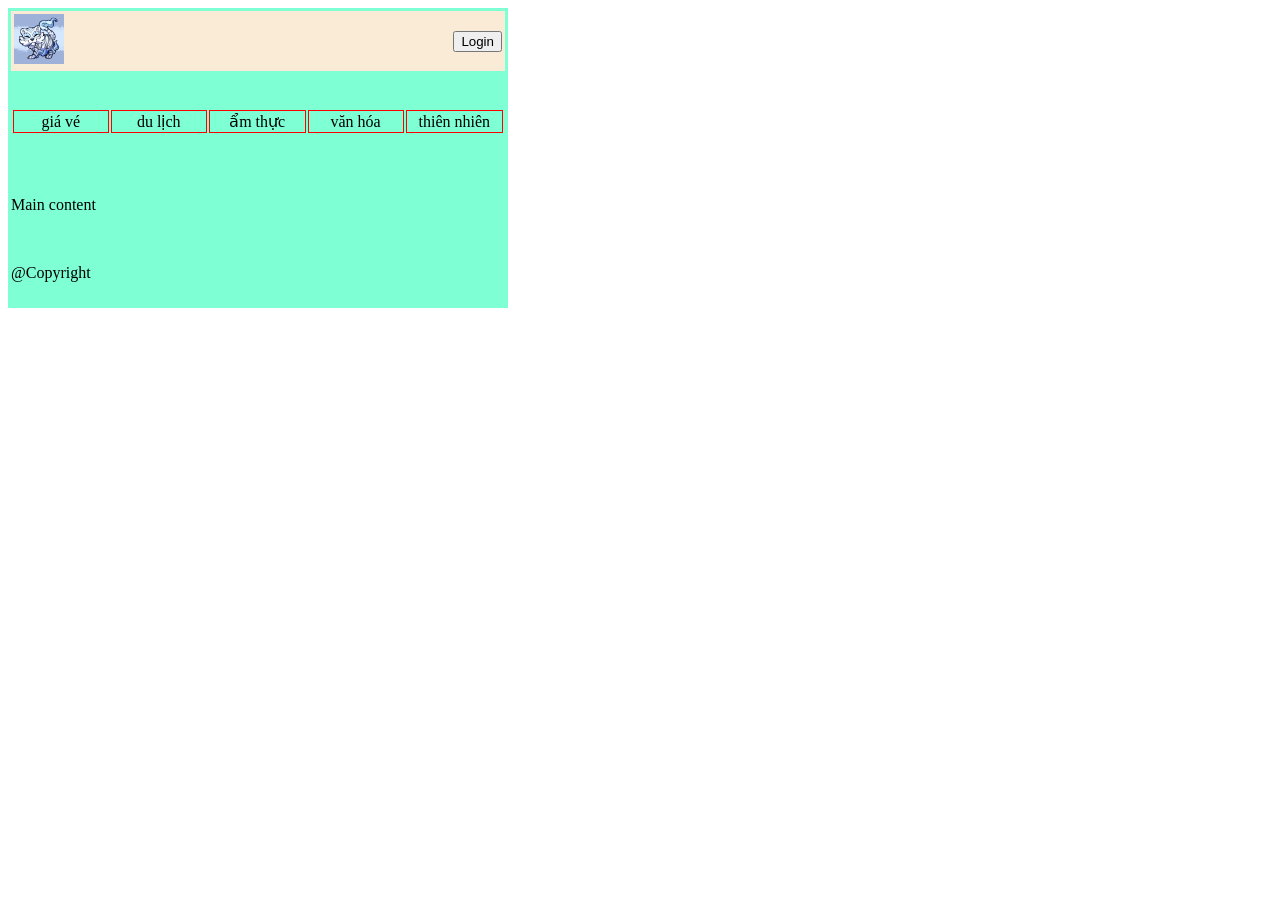
==== index.html @ 779b3797 "first commit" ====
<!DOCTYPE html>
<!--[if lt IE 7]>      <html class="no-js lt-ie9 lt-ie8 lt-ie7"> <![endif]-->
<!--[if IE 7]>         <html class="no-js lt-ie9 lt-ie8"> <![endif]-->
<!--[if IE 8]>         <html class="no-js lt-ie9"> <![endif]-->
<!--[if gt IE 8]>      <html class="no-js"> <!--<![endif]-->

<html>
    <head>
        <meta charset="utf-8">
        <meta http-equiv="X-UA-Compatible" content="IE=edge">
        <title>Mai Travel</title>
        <meta name="description" content="">
        <meta name="viewport" content="width=device-width, initial-scale=1">
        <link rel="stylesheet" href="">
    </head>
    <body>
        <table style="width: 500px; height: 300px; border: 1px red; background-color: aquamarine;">
            <!-- LOGO -->
            <tr style="border: 1px purple; height: 60px;">
                <td style="width: 100%; border: 1px purple;">
                    <table style="width: 100%; background-color: antiquewhite;">
                        <tr>
                            <td>
                                <img src="./assets/logo/logo.jpg" alt="Logo" style="height: 50px; width: 50px;">
                            </td>
                            <td style="text-align: right;">
                                <button style="left: 200px ; ">Login</button>
                            </td>
                        </tr>
                    </table>
                </td>
            </tr>

            <!-- Tabs -->
            <tr>
                <td>
                <table>
                    <tr>
                        <td style="border:1px red solid; width: 100px;text-align: center;">giá vé</td>
                          <td style="border:1px red solid;width: 100px;text-align: center;">du lịch</td>
                          <td style="border:1px red solid;width: 100px;text-align: center;">ẩm thực</td>
                          <td style="border:1px red solid;width: 100px;text-align: center;">văn hóa</td>
                          <td style="border:1px red solid;width: 100px;text-align: center;">thiên nhiên</td>
                    
                          
                    
                        
                    </tr>
                </table>

                </td>
              
            </tr>

            <!-- Main Content -->
            <tr>
                <td>
                    <div>
                        Main content
                    </div>
                </td>
            </tr>

            <!-- Bottom -->
            <tr>
                <td>
                    @Copyright
                </td>
            </tr>
            </table>
        
        <script src="" async defer>

        </script>
    </body>
</html>
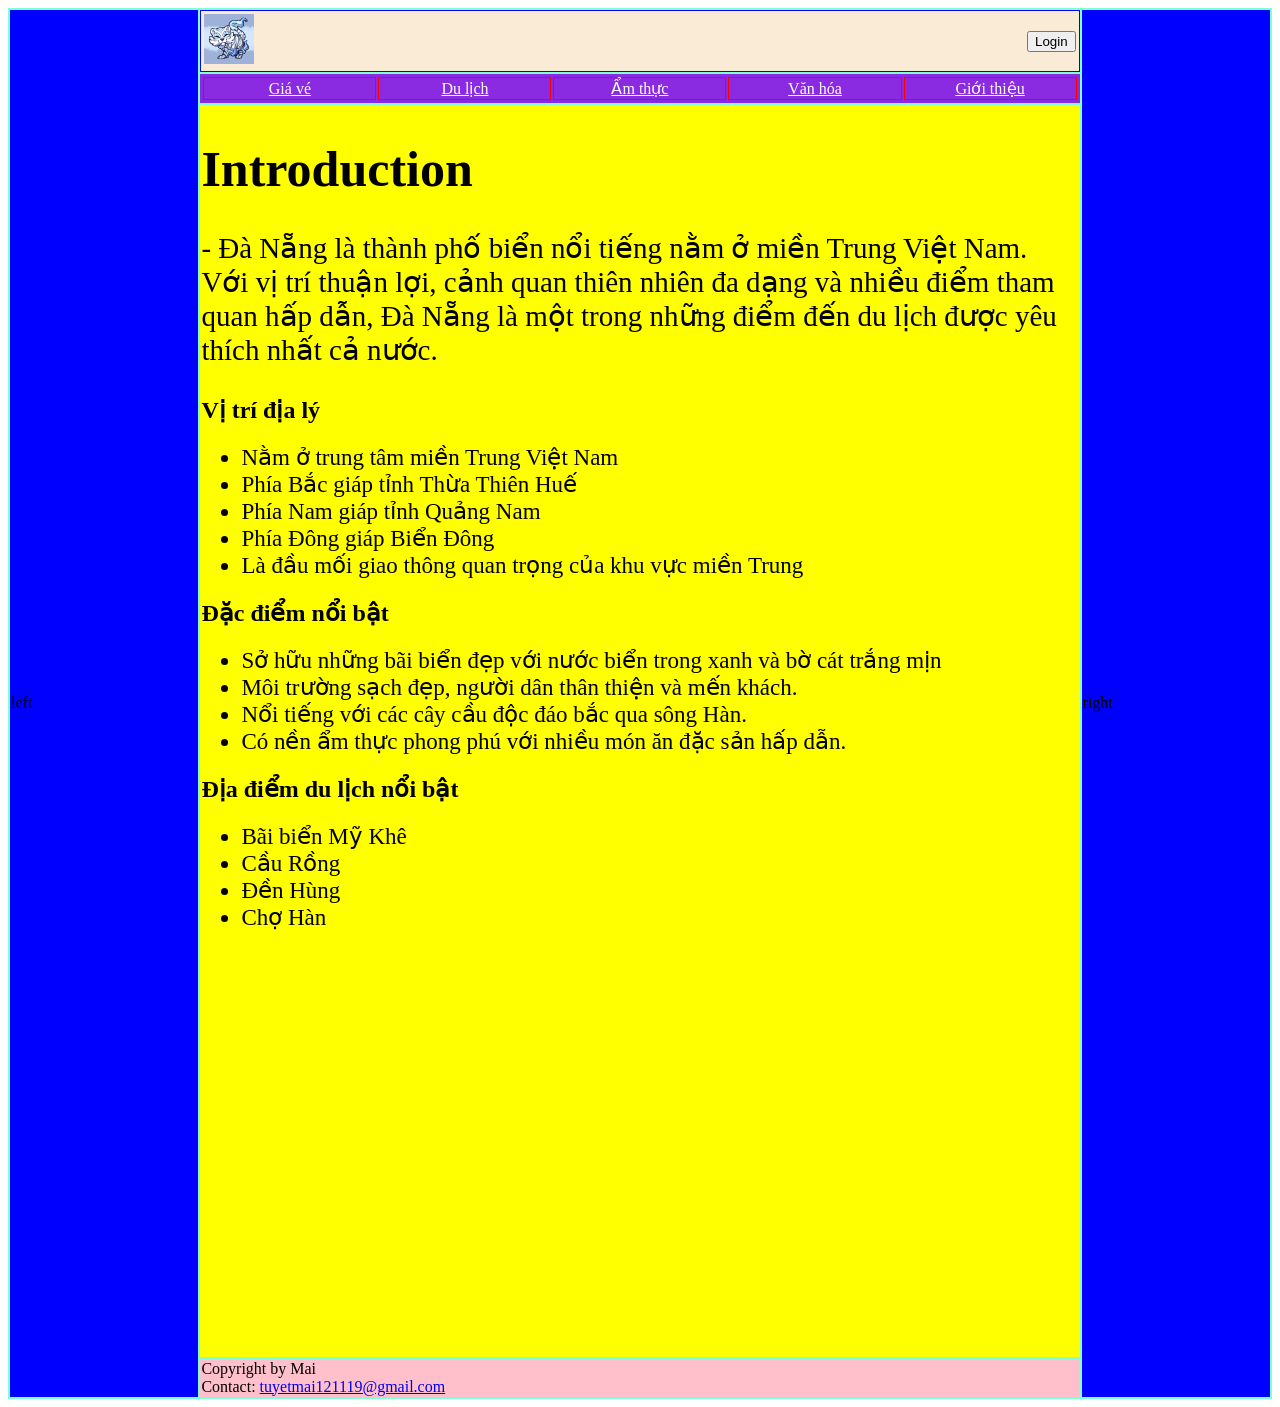
==== commit d0d062a3: "5 tabs" ====
--- a/index.html
+++ b/index.html
@@ -11,63 +11,133 @@
         <title>Mai Travel</title>
         <meta name="description" content="">
         <meta name="viewport" content="width=device-width, initial-scale=1">
+        <!-- <meta name="referrer" content="strict-origin-when-cross-origin" /> -->
         <link rel="stylesheet" href="">
     </head>
     <body>
-        <table style="width: 500px; height: 300px; border: 1px red; background-color: aquamarine;">
+        <table style="width: 100%; height: 100%; border: 1px red; background-color: aquamarine;">
             <!-- LOGO -->
-            <tr style="border: 1px purple; height: 60px;">
-                <td style="width: 100%; border: 1px purple;">
+            <tr style="border: 5px purple solid; height: 60px; background-color: blue;">
+                <td style="width: 15%;" rowspan="4">
+                    left
+                </td>
+                <td style="width: 70%; border: 1px purple;">
+
                     <table style="width: 100%; background-color: antiquewhite;">
                         <tr>
                             <td>
-                                <img src="./assets/logo/logo.jpg" alt="Logo" style="height: 50px; width: 50px;">
+                                <a style="color: white;" href="./index.html">
+                                    <img src="./assets/logo/logo.jpg" alt="Logo" style="height: 50px; width: 50px;">
+                                </a>
                             </td>
                             <td style="text-align: right;">
-                                <button style="left: 200px ; ">Login</button>
+                                <button style="left: 200px;">
+                                    Login
+                                </button>
+                            </td>
+                        </tr>
+                    </table>
+
+                </td>
+                <td style="width: 15%;" rowspan="4">
+                    right
+                </td>
+            </tr>
+
+            <!-- Tabs -->
+            <tr style="border: 5px green solid;background-color: blueviolet; height: 10px">
+                
+                <td style="width: 70%;">
+                    <table style="width: 100%;">
+                        
+                        <tr>
+                            <td style="border:1px red solid; text-align: center;width: 20%;">
+                                <a style="color: white;" href="./giave.html">Giá vé</a>
+                            </td>
+                            <td style="border:1px red solid;text-align: center;width: 20%;">
+                                <a style="color: white;" href="./dulich.html">Du lịch</a>
+                            </td>
+                            <td style="border:1px red solid;text-align: center;width: 20%;">
+                                <a style="color: white;" href="./amthuc.html">Ẩm thực</a>
+                            </td>
+                            <td style="border:1px red solid;text-align: center;width: 20%;">
+                                <a style="color: white;" href="./vanhoa.html">Văn hóa</a>
+                            </td>
+                            <td style="border:1px red solid;text-align: center;width: 20%;">
+                                <a style="color: white;" href="./thiennhien.html">Giới thiệu</a>
                             </td>
                         </tr>
                     </table>
                 </td>
-            </tr>
-
-            <!-- Tabs -->
-            <tr>
-                <td>
-                <table>
-                    <tr>
-                        <td style="border:1px red solid; width: 100px;text-align: center;">giá vé</td>
-                          <td style="border:1px red solid;width: 100px;text-align: center;">du lịch</td>
-                          <td style="border:1px red solid;width: 100px;text-align: center;">ẩm thực</td>
-                          <td style="border:1px red solid;width: 100px;text-align: center;">văn hóa</td>
-                          <td style="border:1px red solid;width: 100px;text-align: center;">thiên nhiên</td>
-                    
-                          
-                    
-                        
-                    </tr>
-                </table>
-
-                </td>
-              
+                
             </tr>
 
             <!-- Main Content -->
-            <tr>
+            <tr style="border: 5px orangered solid;background-color: yellow;">
+                
+                
                 <td>
-                    <div>
-                        Main content
+                    <h1 style="font-size: 50px;">Introduction</h1>
+                    <p style="font-size:29px;">
+                        - Đà Nẵng là thành phố biển nổi tiếng nằm ở miền Trung Việt Nam. Với vị trí thuận lợi, cảnh quan thiên nhiên đa dạng và nhiều điểm tham quan hấp dẫn, Đà Nẵng là một trong những điểm đến du lịch được yêu thích nhất cả nước.
+                    </p>
+                    
+                    <h2>Vị trí địa lý</h2>
+                    <ul>
+                        <li style="font-size:23px;">Nằm ở trung tâm miền Trung Việt Nam</li>
+                        <li style="font-size:23px;">Phía Bắc giáp tỉnh Thừa Thiên Huế</li>
+                        <li style="font-size:23px;">Phía Nam giáp tỉnh Quảng Nam</li>
+                        <li style="font-size:23px;">Phía Đông giáp Biển Đông</li>
+                        <li style="font-size:23px;">Là đầu mối giao thông quan trọng của khu vực miền Trung </li>
+                    </ul>  
+
+                    <h2>Đặc điểm nổi bật</h2>
+                    <ul>
+                        <li style="font-size:23px;">Sở hữu những bãi biển đẹp với nước biển trong xanh và bờ cát trắng mịn</li>
+                        <li style="font-size:23px;">Môi trường sạch đẹp, người dân thân thiện và mến khách. </li>
+                        <li style="font-size:23px;">Nổi tiếng với các cây cầu độc đáo bắc qua sông Hàn. </li>
+                        <li style="font-size:23px;">Có nền ẩm thực phong phú với nhiều món ăn đặc sản hấp dẫn. </li>
+                    </ul>  
+
+                    <h2>Địa điểm du lịch nổi bật</h2>
+                    <ul>
+                        <li style="font-size:23px;">Bãi biển Mỹ Khê</li>
+                        <li style="font-size:23px;">Cầu Rồng</li>
+                        <li style="font-size:23px;">Đền Hùng</li>
+                        <li style="font-size:23px;">Chợ Hàn</li>
+                    </ul>  
+                
+                    <div style="text-align: center;">
+                        <!-- <video width="720" height="405" controls autoplay muted>
+                            <source src="./assets/video/danang_intro_640.mp4" type="video/mp4">
+                            Your browser does not support the video tag.
+                        </video> -->
+
+                        <iframe 
+                            width="720" 
+                            height="405" 
+                            src="https://www.youtube.com/embed/PzC4_zNcSSM?autoplay=1&mute=1" 
+                            title="Đà Nẵng Thành Phố Đáng Sống Nhất Việt Nam [Flycam 4K]" 
+                            frameborder="0" 
+                            allow="accelerometer; autoplay; clipboard-write; encrypted-media; gyroscope; picture-in-picture; web-share" 
+                            referrerpolicy="strict-origin-when-cross-origin" 
+                            allowfullscreen
+                        ></iframe>
                     </div>
                 </td>
+                
             </tr>
-
+    
             <!-- Bottom -->
-            <tr>
+            <tr style="border: 5px rgb(100, 175, 100) solid;background-color: pink;">
+                
                 <td>
-                    @Copyright
+                   Copyright by Mai <br />
+                   Contact: <a href="mailto:tuyetmai121119@gmail.com">tuyetmai121119@gmail.com</a>
                 </td>
+                
             </tr>
-            </table>
+        </table>
         
         <script src="" async defer>
 
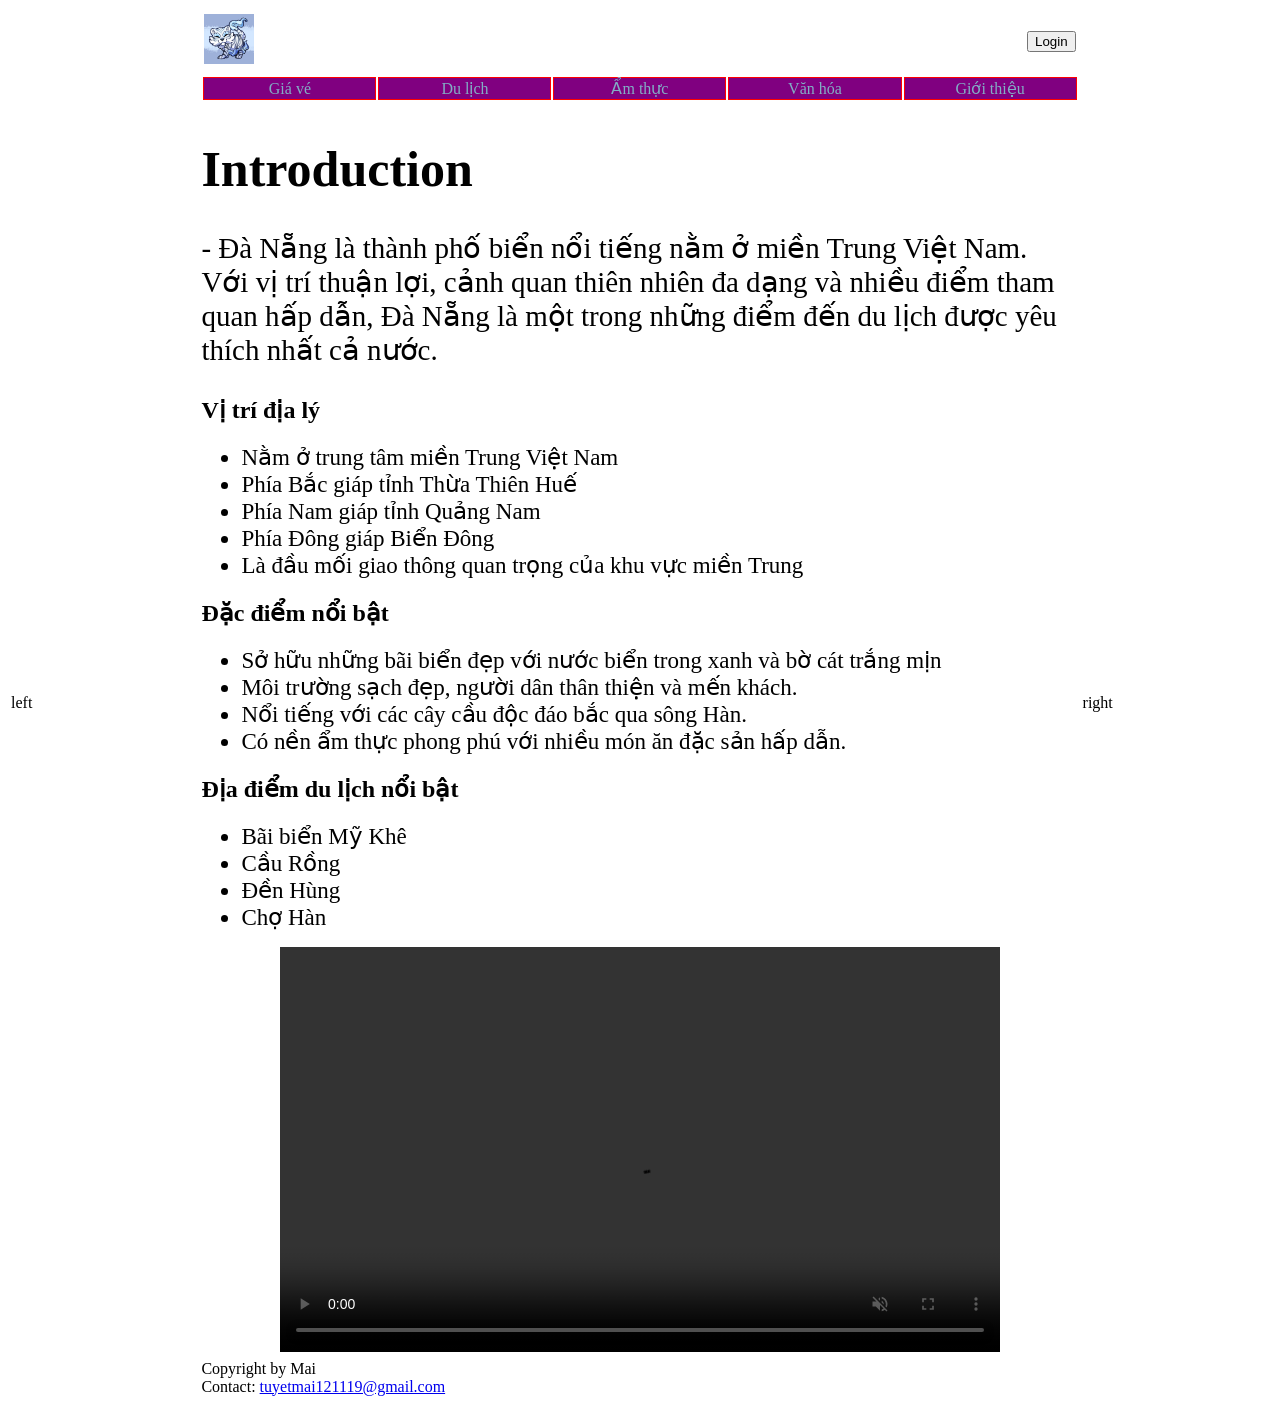
==== commit 524e762a: "change tabs, background color" ====
--- a/index.html
+++ b/index.html
@@ -11,19 +11,44 @@
         <title>Mai Travel</title>
         <meta name="description" content="">
         <meta name="viewport" content="width=device-width, initial-scale=1">
-        <!-- <meta name="referrer" content="strict-origin-when-cross-origin" /> -->
-        <link rel="stylesheet" href="">
+
+        <link rel="icon" type="image/x-icon" href="./assets/logo/favicon.ico">
+        <link rel="stylesheet" href="./style.css">
+
+        <style>
+            /* .tab {
+                border:1px red solid; 
+                text-align: center;
+                width: 20%;
+                background-color:purple;
+
+
+                
+            }
+            .link {
+                width: 100px;
+                color:mediumaquamarine;
+                text-decoration: none;
+            }
+
+            .link:hover {
+                color:pink;
+                text-decoration: underline;
+            } */
+        </style>
+
+    
     </head>
     <body>
-        <table style="width: 100%; height: 100%; border: 1px red; background-color: aquamarine;">
+        <table style="width: 100%; height: 100%; border: 1px red; ">
             <!-- LOGO -->
-            <tr style="border: 5px purple solid; height: 60px; background-color: blue;">
+            <tr style="border: 5px purple solid; height: 60px; ">
                 <td style="width: 15%;" rowspan="4">
                     left
                 </td>
                 <td style="width: 70%; border: 1px purple;">
 
-                    <table style="width: 100%; background-color: antiquewhite;">
+                    <table style="width: 100%;">
                         <tr>
                             <td>
                                 <a style="color: white;" href="./index.html">
@@ -45,26 +70,26 @@
             </tr>
 
             <!-- Tabs -->
-            <tr style="border: 5px green solid;background-color: blueviolet; height: 10px">
+            <tr style="border: 5px green solid; height: 10px">
                 
                 <td style="width: 70%;">
                     <table style="width: 100%;">
                         
                         <tr>
-                            <td style="border:1px red solid; text-align: center;width: 20%;">
-                                <a style="color: white;" href="./giave.html">Giá vé</a>
+                            <td class="tab">
+                                <a class="link" style="color: rgb(130, 173, 197);" href="./giave.html">Giá vé</a>
                             </td>
-                            <td style="border:1px red solid;text-align: center;width: 20%;">
-                                <a style="color: white;" href="./dulich.html">Du lịch</a>
+                            <td class="tab">
+                                <a class="link" style="color: rgb(130, 173, 197);" href="./dulich.html">Du lịch</a>
                             </td>
-                            <td style="border:1px red solid;text-align: center;width: 20%;">
-                                <a style="color: white;" href="./amthuc.html">Ẩm thực</a>
+                            <td class="tab">
+                                <a class="link" style="color: rgb(130, 173, 197);" href="./amthuc.html">Ẩm thực</a>
                             </td>
-                            <td style="border:1px red solid;text-align: center;width: 20%;">
-                                <a style="color: white;" href="./vanhoa.html">Văn hóa</a>
+                            <td class="tab">
+                                <a class="link" style="color: rgb(130, 173, 197);" href="./vanhoa.html">Văn hóa</a>
                             </td>
-                            <td style="border:1px red solid;text-align: center;width: 20%;">
-                                <a style="color: white;" href="./thiennhien.html">Giới thiệu</a>
+                            <td class="tab">
+                                <a class="link" style="color: rgb(130, 173, 197);" href="./thiennhien.html">Giới thiệu</a>
                             </td>
                         </tr>
                     </table>
@@ -73,7 +98,7 @@
             </tr>
 
             <!-- Main Content -->
-            <tr style="border: 5px orangered solid;background-color: yellow;">
+            <tr style="border: 5px orangered solid;">
                 
                 
                 <td>
@@ -108,12 +133,12 @@
                     </ul>  
                 
                     <div style="text-align: center;">
-                        <!-- <video width="720" height="405" controls autoplay muted>
+                        <video width="720" height="405" controls autoplay muted>
                             <source src="./assets/video/danang_intro_640.mp4" type="video/mp4">
                             Your browser does not support the video tag.
-                        </video> -->
+                        </video>
 
-                        <iframe 
+                        <!-- <iframe 
                             width="720" 
                             height="405" 
                             src="https://www.youtube.com/embed/PzC4_zNcSSM?autoplay=1&mute=1" 
@@ -122,14 +147,15 @@
                             allow="accelerometer; autoplay; clipboard-write; encrypted-media; gyroscope; picture-in-picture; web-share" 
                             referrerpolicy="strict-origin-when-cross-origin" 
                             allowfullscreen
-                        ></iframe>
+                        ></iframe> -->
+                        
                     </div>
                 </td>
                 
             </tr>
     
             <!-- Bottom -->
-            <tr style="border: 5px rgb(100, 175, 100) solid;background-color: pink;">
+            <tr style="border: 5px rgb(100, 175, 100) solid;">
                 
                 <td>
                    Copyright by Mai <br />
--- a/style.css
+++ b/style.css
@@ -0,0 +1,19 @@
+.tab {
+    border:1px red solid; 
+    text-align: center;
+    width: 20%;
+    background-color:purple;
+
+
+    
+}
+.link {
+    width: 100px;
+    color:mediumaquamarine;
+    text-decoration: none;
+}
+
+.link:hover {
+    color:pink;
+    text-decoration: underline;
+}
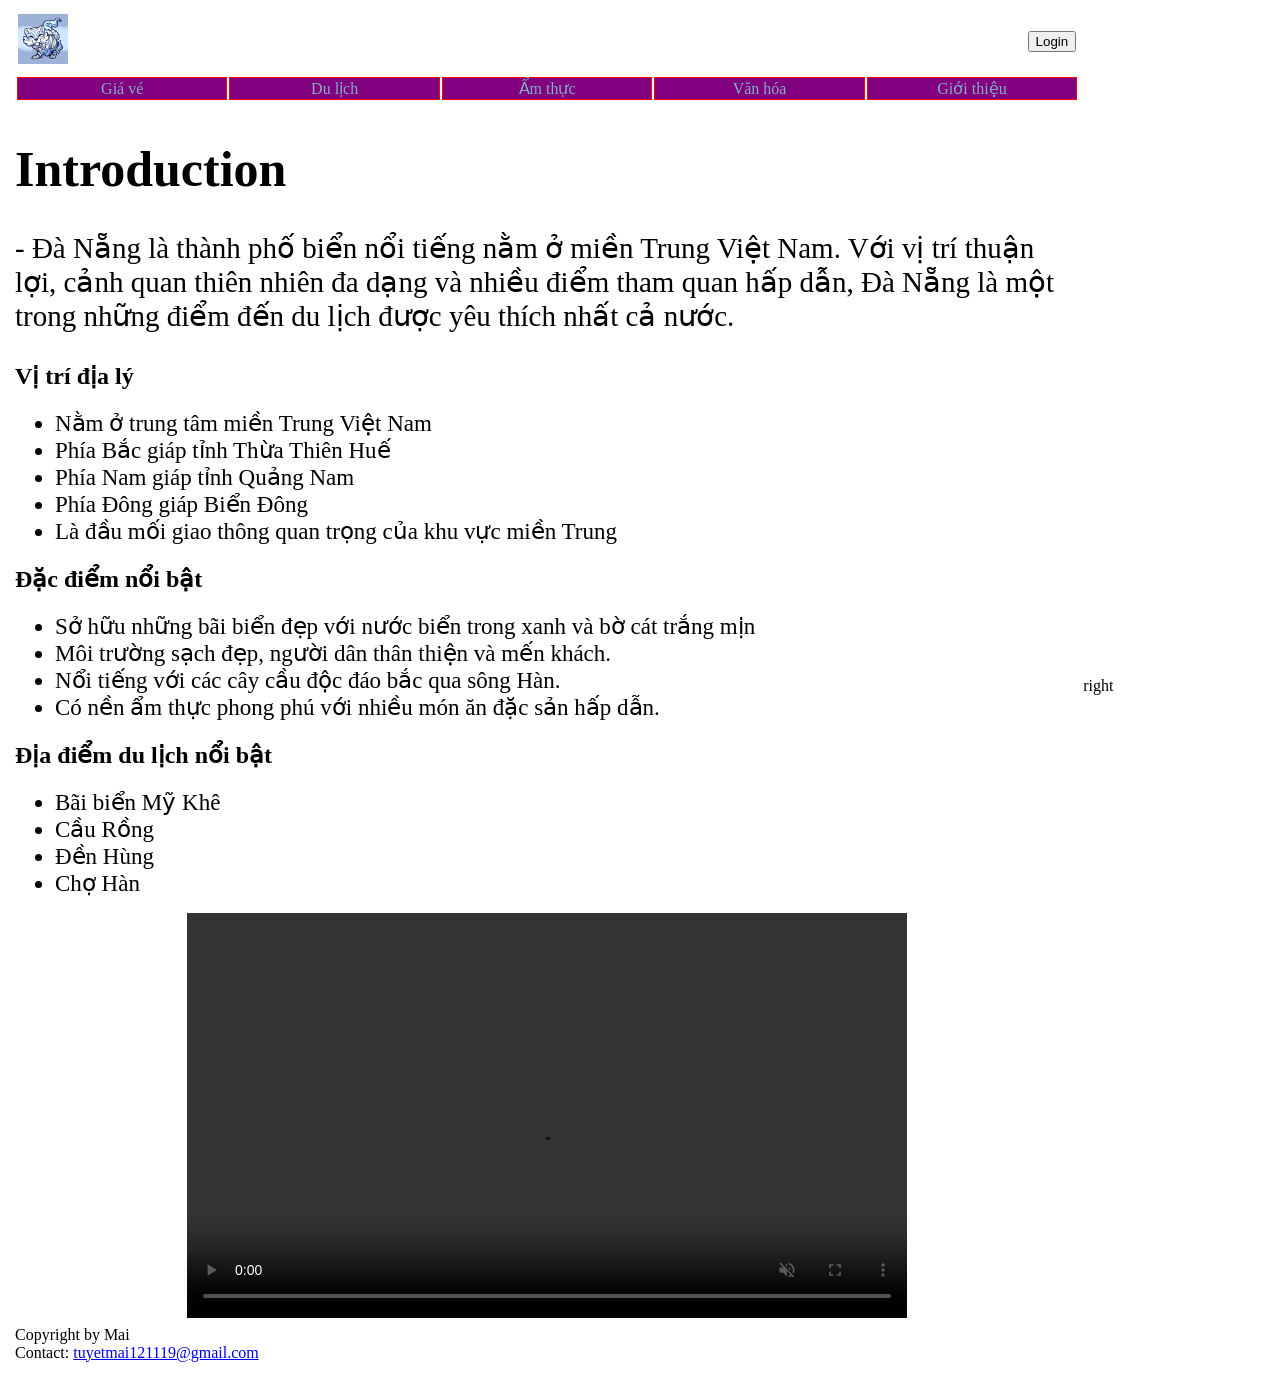
==== commit cfc49f73: "dung container" ====
--- a/index.html
+++ b/index.html
@@ -8,7 +8,7 @@
     <head>
         <meta charset="utf-8">
         <meta http-equiv="X-UA-Compatible" content="IE=edge">
-        <title>Mai Travel</title>
+        <title>Snowy travel in Da Nang</title>
         <meta name="description" content="">
         <meta name="viewport" content="width=device-width, initial-scale=1">
 
@@ -40,13 +40,13 @@
     
     </head>
     <body>
-        <table style="width: 100%; height: 100%; border: 1px red; ">
+        <table style="width: 100%; height: 100%; border: 1px blue; ">
             <!-- LOGO -->
             <tr style="border: 5px purple solid; height: 60px; ">
-                <td style="width: 15%;" rowspan="4">
-                    left
+                <td class="left-side" rowspan="4">
+                    
                 </td>
-                <td style="width: 70%; border: 1px purple;">
+                <td class="main-content" style="border: 1px purple;">
 
                     <table style="width: 100%;">
                         <tr>
@@ -64,7 +64,7 @@
                     </table>
 
                 </td>
-                <td style="width: 15%;" rowspan="4">
+                <td class="right-side" rowspan="4">
                     right
                 </td>
             </tr>
--- a/style.css
+++ b/style.css
@@ -16,4 +16,58 @@
 .link:hover {
     color:pink;
     text-decoration: underline;
+}
+
+.tab:hover {
+    background-color:blue;
+    color:white;
+}
+
+.tab.active {
+    background-color:blue;
+    color:white;
+}
+
+.left-side {
+    width: 0%;
+}
+
+.right-side {
+    width: 15%;
+}
+
+.main-content {
+    width: 85%;
+}
+
+.image-container img{
+     float: left;
+        width: 330px;
+        height: 300px;
+        align-items: center;
+    
+}
+
+.description {
+
+    font-size: 20px;        
+    padding: 2px;
+    text-align: justify;
+    text-justify: auto;      
+       
+       
+}
+
+.image-container img .left {
+    float: left;
+    width: 400px;
+    height: 300px;
+    align-items: center;
+}
+
+.image-container img .right {
+    float: right;
+    width: 400px;
+    height: 300px;
+    align-items: center;
 }
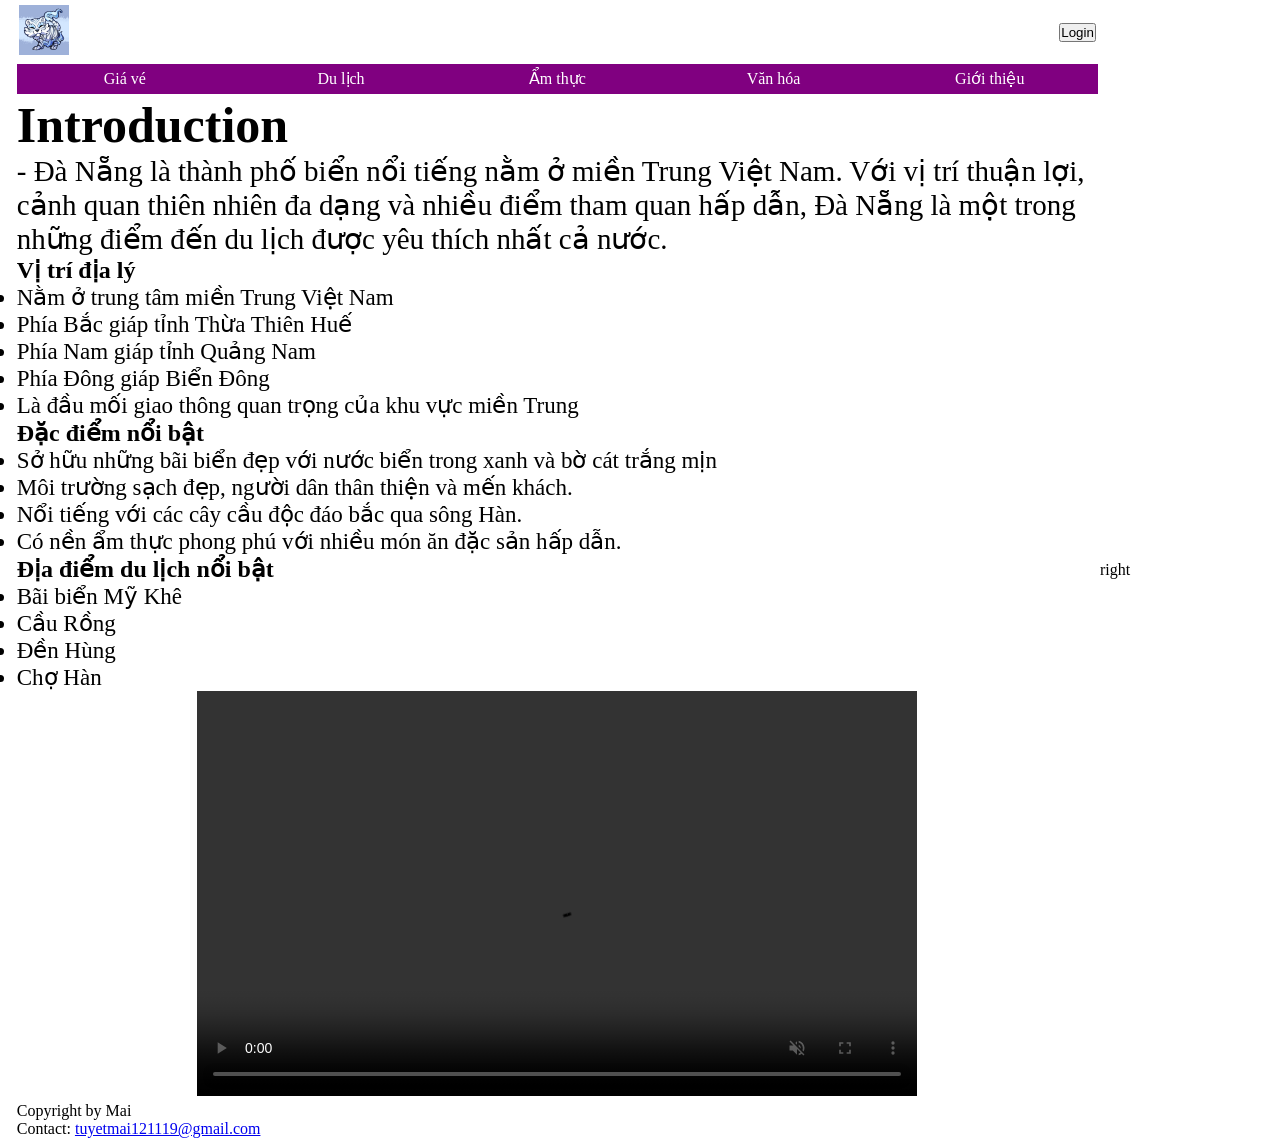
==== commit 398050c7: "menu" ====
--- a/index.html
+++ b/index.html
@@ -13,41 +13,17 @@
         <meta name="viewport" content="width=device-width, initial-scale=1">
 
         <link rel="icon" type="image/x-icon" href="./assets/logo/favicon.ico">
+        <link rel="stylesheet" href="./menu.css">
         <link rel="stylesheet" href="./style.css">
-
-        <style>
-            /* .tab {
-                border:1px red solid; 
-                text-align: center;
-                width: 20%;
-                background-color:purple;
-
-
-                
-            }
-            .link {
-                width: 100px;
-                color:mediumaquamarine;
-                text-decoration: none;
-            }
-
-            .link:hover {
-                color:pink;
-                text-decoration: underline;
-            } */
-        </style>
-
-    
     </head>
     <body>
         <table style="width: 100%; height: 100%; border: 1px blue; ">
             <!-- LOGO -->
             <tr style="border: 5px purple solid; height: 60px; ">
-                <td class="left-side" rowspan="4">
-                    
-                </td>
+                <!-- Merge 4 rows cua cot 1 -->
+                <td class="left-side" rowspan="4"></td>
+
                 <td class="main-content" style="border: 1px purple;">
-
                     <table style="width: 100%;">
                         <tr>
                             <td>
@@ -62,8 +38,9 @@
                             </td>
                         </tr>
                     </table>
+                </td>
 
-                </td>
+                <!-- Merge 4 rows cua cot 2 -->
                 <td class="right-side" rowspan="4">
                     right
                 </td>
@@ -71,36 +48,73 @@
 
             <!-- Tabs -->
             <tr style="border: 5px green solid; height: 10px">
-                
-                <td style="width: 70%;">
-                    <table style="width: 100%;">
-                        
-                        <tr>
-                            <td class="tab">
-                                <a class="link" style="color: rgb(130, 173, 197);" href="./giave.html">Giá vé</a>
-                            </td>
-                            <td class="tab">
-                                <a class="link" style="color: rgb(130, 173, 197);" href="./dulich.html">Du lịch</a>
-                            </td>
-                            <td class="tab">
-                                <a class="link" style="color: rgb(130, 173, 197);" href="./amthuc.html">Ẩm thực</a>
-                            </td>
-                            <td class="tab">
-                                <a class="link" style="color: rgb(130, 173, 197);" href="./vanhoa.html">Văn hóa</a>
-                            </td>
-                            <td class="tab">
-                                <a class="link" style="color: rgb(130, 173, 197);" href="./thiennhien.html">Giới thiệu</a>
-                            </td>
-                        </tr>
-                    </table>
-                </td>
-                
+                <td style="width: 85%;">
+                    <div id="menu" style="width: 100%;">
+                        <ul>
+                            <li>
+                                <a href="./giave.html">Giá vé</a>
+                                <ul class="sub-menu-1">
+                                    <li><a href="#">giá vé máy bay</a></li>
+                                    <li><a href="#">giá vé tàu hỏa</a></li>
+                                    <li><a href="#">giá vé xe khách</a></li>
+                                </ul>
+                            </li>
+                            <li>
+                                <a href="./dulich.html">Du lịch</a>
+                                <ul class="sub-menu-1">
+                                    <li><a href="#">cầu rồng</a></li>
+                                    <li><a href="#">Bà Nà Hill</a></li>
+                                    <li><a href="#">Mỹ Khê</a></li>
+                                </ul>
+                            </li>
+                            <li>
+                                <a href="./amthuc.html">Ẩm thực</a>
+                                <ul class="sub-menu-1">
+                                    <li><a href="#">Mỳ Quảng</a></li>
+                                    <li><a href="#">Bún mắm nêm</a></li>
+                                    <li><a href="#">bánh tráng cuốn thịt</a></li>
+                                    <li><a href="#">Bánh xèo</a></li>
+                                </ul>
+                            </li>
+
+                            <li>
+                                <a href="./vanhoa.html">Văn hóa</a>
+                                <ul class="sub-menu-1">
+                                    <li><a href="#">lễ hội đua thuyền</a></li>
+                                    <li><a href="#">lễ hội pháo hoa DIFF</a></li>
+                                    <li><a href="#">Lễ hội cần Ngư</a></li>
+                                </ul>
+                            </li>
+
+                            <li>
+                                <a href="./thiennhien.html">Giới thiệu</a>
+                                <ul class="sub-menu-1">
+                                    <li><a href="#">about creator</a></li>
+                                    <li>
+                                        <a href="#">My story</a>
+                                        <ul class="sub-menu-2">
+                                            <li><a href="#">câu chuyện</a></li>
+                                            <li>
+                                                <a href="#">khám phá web</a>
+                                                <ul class="sub-menu-3">
+                                                    <li><a href="#">Văn hóa</a></li>
+                                                    <li><a href="#">Âm thực</a></li>
+                                                    <li><a href="#">Giá vé</a></li>
+                                                    <li><a href="#">Du lịch</a></li>
+                                                </ul>
+                                            </li>
+                                        </ul>
+                                    </li>
+                                    <li><a href="#">Lời hứa</a></li>
+                                    <li><a href="#">Contact</a></li>
+                                </ul>
+                            </li>
+                        </ul>
+                    </div>
+                </td> 
             </tr>
-
-            <!-- Main Content -->
+            
             <tr style="border: 5px orangered solid;">
-                
-                
                 <td>
                     <h1 style="font-size: 50px;">Introduction</h1>
                     <p style="font-size:29px;">
@@ -151,17 +165,14 @@
                         
                     </div>
                 </td>
-                
             </tr>
     
             <!-- Bottom -->
             <tr style="border: 5px rgb(100, 175, 100) solid;">
-                
                 <td>
                    Copyright by Mai <br />
                    Contact: <a href="mailto:tuyetmai121119@gmail.com">tuyetmai121119@gmail.com</a>
                 </td>
-                
             </tr>
         </table>
         
--- a/menu.css
+++ b/menu.css
@@ -0,0 +1,94 @@
+/* Rét CSS */
+* {
+    padding: 0;
+    margin: 0;
+}
+
+/* canh chinh menu (trai, phai, giua)*/
+#menu {
+   display: flex;
+   justify-content: center; /* center, left, right */
+}
+
+/*an het kieu list cua cac item*/
+#menu ul {
+    list-style: none;
+    width: 100%;
+}
+
+/*keo cac item len cung mot hang*/
+#menu ul > li {
+    float: left;
+    width: 20%; /* width cua cac menu cha */
+}
+
+/*an menu con cap 1*/
+#menu ul li > ul {
+    display: none;
+    position: absolute; /* de menu con ko bi phu thuoc vao cac tab cha khac*/
+    padding-top: 1px;
+}
+
+/*style cho tung tabs (items = the <li>)*/
+#menu ul li > a {
+    display: block;
+    height: 30px;
+    line-height: 30px;
+    background-color: purple;
+    color: white;
+    text-align: center;
+    text-decoration: none;
+}
+
+#menu ul li ul li a {
+    padding: 0 10px;
+}
+
+/* khi hover qua cac tab cha */
+#menu ul li a:hover {
+    background-color: blue;
+    color: white;
+}
+
+/* Menu con cap 1 hien thi (neu co) khi hover qua cac tab cha */
+#menu ul li:hover ul {
+    display: block;
+    position: absolute;
+}
+
+/*bo float left cac item va them duong ngan cach giua cac item*/
+#menu ul li ul li {
+    float: none;
+    border-bottom: 1px solid white;
+    width: 12%; /* width cua cac menu con (cap 2 + cap 3)*/
+}
+
+/*style cho cac the a cua tung item (the <li>)*/
+#menu ul li ul li a {
+    display: block;
+    text-align: left;
+}
+
+/* an menu con cap 2 khi hover cac item cap 1 */
+#menu ul li:hover ul li ul {
+    display: none;
+    position: absolute;
+    left: 12%; /* bang width menu con cap 1 (#menu ul li ul li) */
+    top: 31px; /* bang height menu (30px) + 1px = padding-top cua #menu ul li > ul */
+    margin-left: 1px; /* de menu con cap 2 cach ra 1px so voi menu con cap 1 */
+}
+
+/*an menu cap 3 khi hover cac item cap 1 */
+#menu ul li:hover ul li ul li ul {
+    display: none;
+}
+
+/*hien thi menu cap 3 khi hover cac item cap 2*/
+#menu ul li ul li:hover ul {
+    display: block;
+}
+
+/*hien thi menu cap 4 khi hover cac item cap 3*/
+#menu ul li ul li ul li:hover ul {
+    display: block;
+}
--- a/style.css
+++ b/style.css
@@ -29,45 +29,91 @@
 }
 
 .left-side {
-    width: 0%;
+    width: 1%;
 }
 
 .right-side {
-    width: 15%;
+    width: 14%;
 }
 
 .main-content {
     width: 85%;
 }
 
-.image-container img{
-     float: left;
-        width: 330px;
-        height: 300px;
-        align-items: center;
-    
+
+/********** Image Component **********/
+.image-container {
+    overflow: hidden;
+    padding: 5px;
+    width: 100%;
 }
 
-.description {
-
-    font-size: 20px;        
-    padding: 2px;
-    text-align: justify;
-    text-justify: auto;      
-       
-       
+.image-container .focus-image {
+    height: 200px;
 }
 
-.image-container img .left {
-    float: left;
-    width: 400px;
-    height: 300px;
-    align-items: center;
+.image-container .focus-image img {
+    width: 300px;
 }
 
-.image-container img .right {
+.image-container.left-image .focus-image {
+    float: left;
+    padding-right: 5px;
+}
+
+.image-container.right-image .focus-image {
     float: right;
-    width: 400px;
-    height: 300px;
-    align-items: center;
-}+    padding-left: 5px;
+}
+
+.image-container.center-image .focus-image {
+    text-align: center;
+    padding-bottom: 5px;
+}
+
+.image-container.left-image .description,
+.image-container.right-image .description {
+    height: 200px;
+}
+
+.image-container .description {
+    display: flex;
+}
+
+/* Custom Focus Image (width and height) */
+.custom-focus-image,
+.custom-focus-image img {
+    height: 500px !important;
+}
+.custom-focus-image img {
+    width: 1000px !important;
+}
+/********** End - Image Component **********/
+
+/********** Common styles **********/
+.logo {
+    width: 50px !important;
+    height: 50px !important;
+}
+
+.middle {
+    align-content: center;
+}
+
+.center {
+    text-align: center;
+}
+
+.justify {
+    text-align: justify;
+}
+
+.card-border {
+    border: 1px solid black;
+}
+
+.bg-white {
+    /* background-color: #f0f0f0; */
+    background-color: transparent;
+}
+/********** End - Common styles **********/
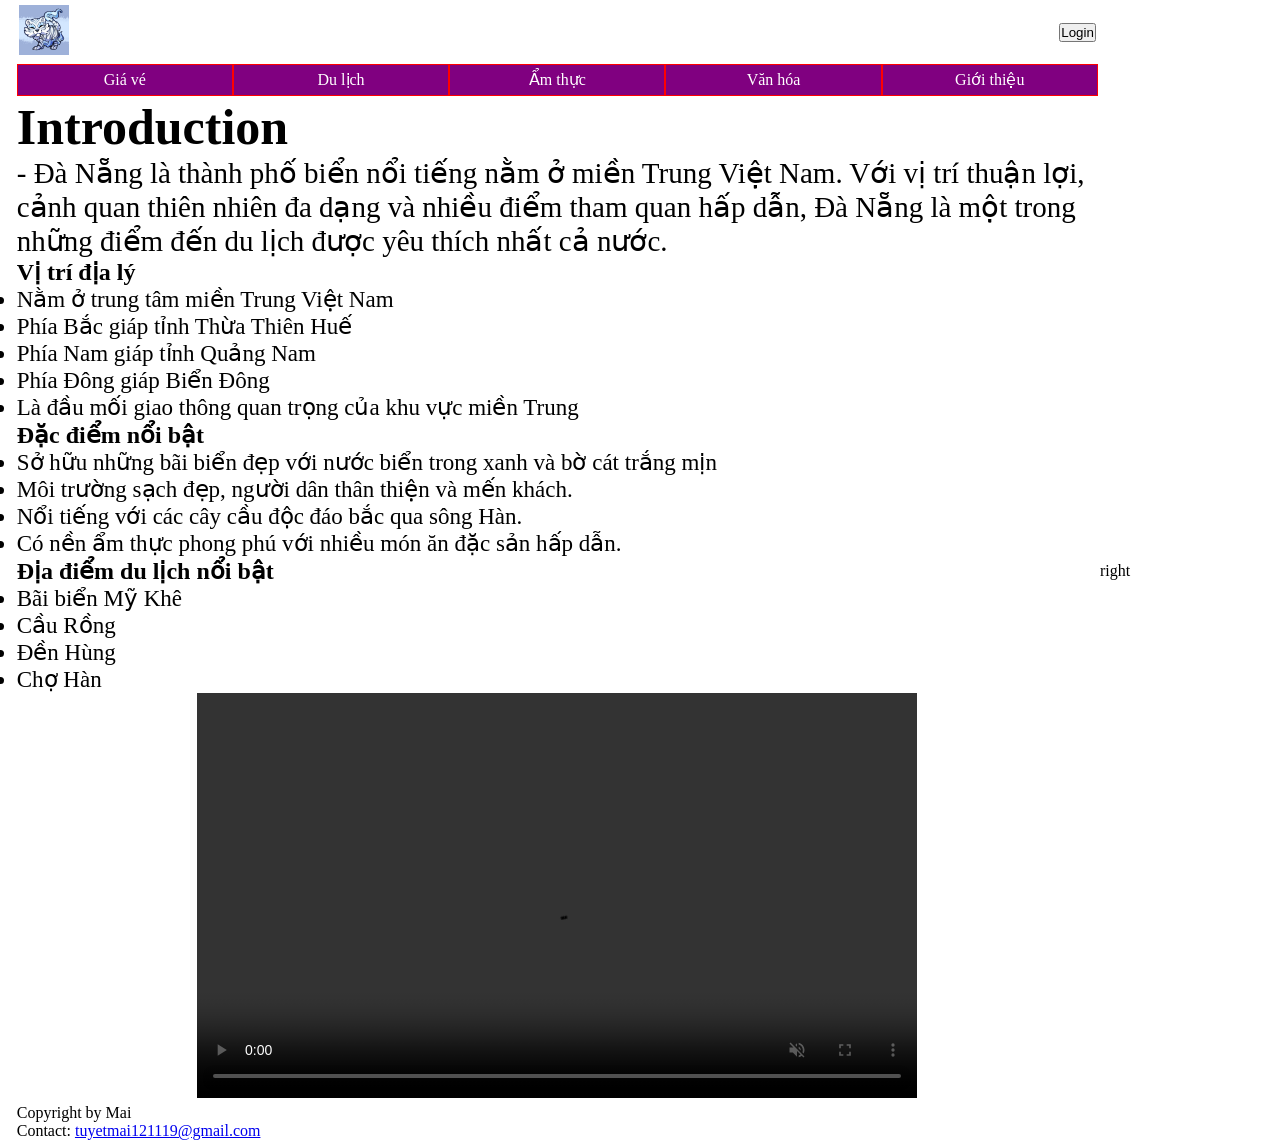
==== commit a0dd9d1b: "update menu,hghtlight" ====
--- a/index.html
+++ b/index.html
@@ -89,7 +89,7 @@
                             <li>
                                 <a href="./thiennhien.html">Giới thiệu</a>
                                 <ul class="sub-menu-1">
-                                    <li><a href="#">about creator</a></li>
+                                    <li><a href="#">Về tác giả</a></li>
                                     <li>
                                         <a href="#">My story</a>
                                         <ul class="sub-menu-2">
--- a/menu.css
+++ b/menu.css
@@ -35,6 +35,7 @@
     height: 30px;
     line-height: 30px;
     background-color: purple;
+    border:1px red solid; 
     color: white;
     text-align: center;
     text-decoration: none;
@@ -91,4 +92,9 @@
 /*hien thi menu cap 4 khi hover cac item cap 3*/
 #menu ul li ul li ul li:hover ul {
     display: block;
+}
+/*hightlight trang đang vào*/
+.tab-active {
+    background-color:blue !important;
+    color:white !important;
 }
--- a/style.css
+++ b/style.css
@@ -23,10 +23,7 @@
     color:white;
 }
 
-.tab.active {
-    background-color:blue;
-    color:white;
-}
+
 
 .left-side {
     width: 1%;
@@ -78,6 +75,7 @@
 
 .image-container .description {
     display: flex;
+    font-size:20px;
 }
 
 /* Custom Focus Image (width and height) */
